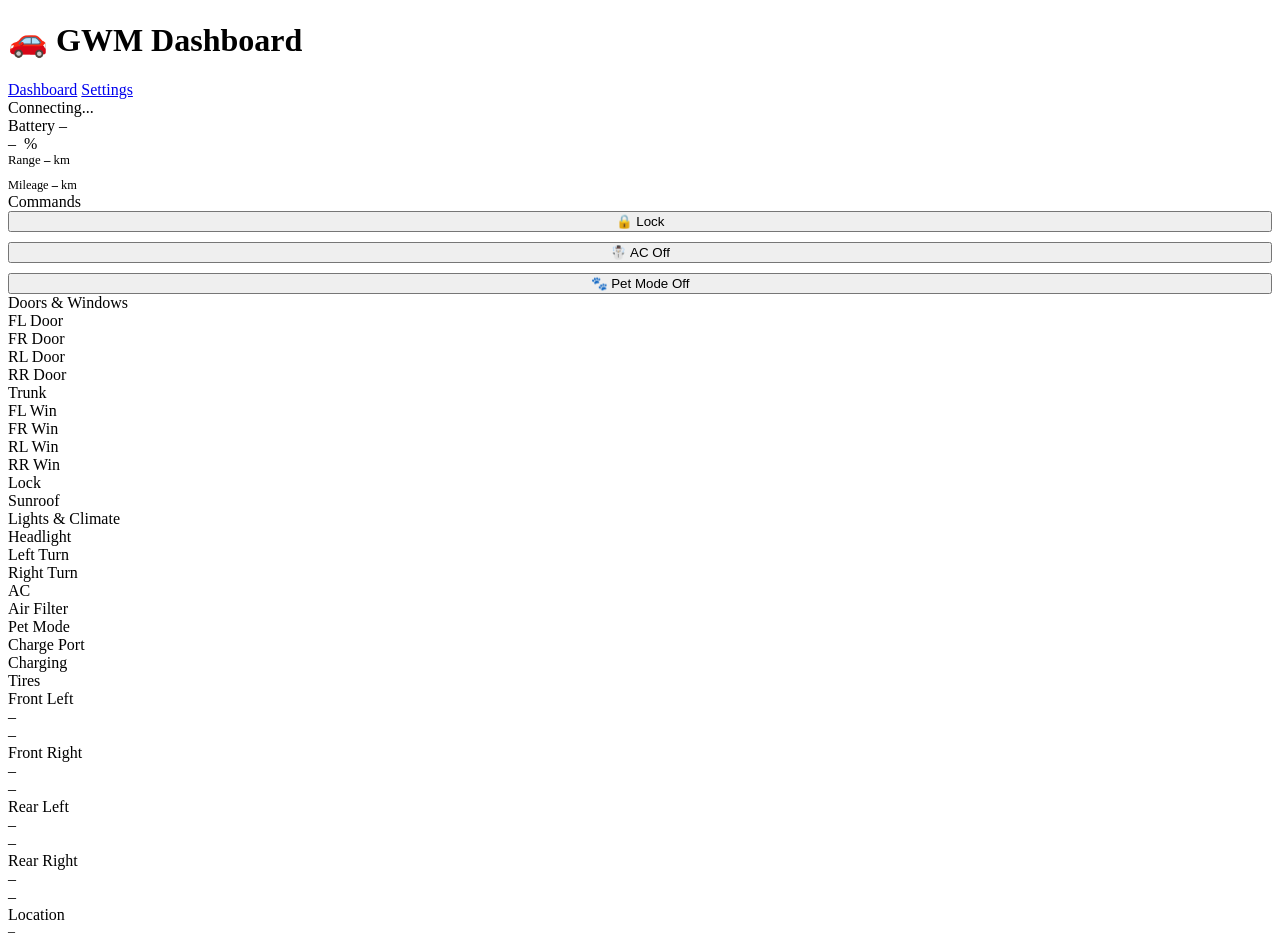
==== static/index.html @ 9da3577c "Add web dashboard with live status, commands, and settings - New HTTP server (axum, port 8080) start" ====
<!DOCTYPE html>
<html lang="en">
<head>
  <meta charset="UTF-8">
  <meta name="viewport" content="width=device-width, initial-scale=1.0">
  <title>GWM Dashboard</title>
  <link rel="stylesheet" href="/style.css">
</head>
<body>
  <header>
    <h1>&#x1F697; GWM Dashboard</h1>
    <nav>
      <a href="/" class="active">Dashboard</a>
      <a href="/settings">Settings</a>
    </nav>
  </header>

  <main>
    <!-- Vehicle info bar -->
    <div class="card" style="margin-bottom:var(--gap)">
      <div style="display:flex;align-items:center;justify-content:space-between;flex-wrap:wrap;gap:10px">
        <div>
          <div class="vehicle-name" id="vehicle-name">Connecting...</div>
          <div class="vehicle-vin"  id="vehicle-vin"></div>
        </div>
        <div class="last-updated" id="last-updated"></div>
      </div>
    </div>

    <!-- Battery + Commands -->
    <div class="grid grid-2" style="margin-bottom:var(--gap)">

      <!-- Battery -->
      <div class="card">
        <div class="card-header">
          <span class="card-title">Battery</span>
          <span class="badge badge-off" id="charging-badge">–</span>
        </div>
        <div style="display:flex;align-items:baseline;gap:8px">
          <span class="value-big" id="soc-value">–</span>
          <span class="value-unit">%</span>
        </div>
        <div class="progress">
          <div class="progress-bar" id="soc-bar" style="width:0%"></div>
        </div>
        <div style="display:flex;justify-content:space-between;font-size:0.8rem;color:var(--text-muted)">
          <span>Range&nbsp;<strong id="range-value" style="color:var(--text)">–</strong> km</span>
          <span id="charge-time-label" style="color:var(--text-muted)"></span>
        </div>
        <div style="margin-top:10px;font-size:0.775rem;color:var(--text-muted)">
          Mileage&nbsp;<strong id="mileage-value" style="color:var(--text)">–</strong> km
        </div>
      </div>

      <!-- Commands -->
      <div class="card">
        <div class="card-header">
          <span class="card-title">Commands</span>
        </div>
        <div style="display:flex;flex-direction:column;gap:10px">

          <button class="cmd-btn" id="btn-lock" onclick="toggleLock()">
            <span id="lock-icon">&#x1F512;</span>
            <span id="lock-label">Lock</span>
          </button>

          <button class="cmd-btn" id="btn-ac" onclick="toggleAc()">
            <span id="ac-icon">&#x2603;&#xFE0F;</span>
            <span id="ac-label">AC Off</span>
          </button>

          <button class="cmd-btn" id="btn-petmode" onclick="togglePetmode()">
            <span>&#x1F43E;</span>
            <span id="petmode-label">Pet Mode Off</span>
          </button>

        </div>
      </div>
    </div>

    <!-- AC Settings (shown when AC is on or user clicks AC button) -->
    <div class="card" id="ac-settings-card" style="margin-bottom:var(--gap);display:none">
      <div class="card-header">
        <span class="card-title">AC Settings</span>
        <button onclick="hideAcSettings()" style="background:none;border:none;color:var(--text-muted);cursor:pointer;font-size:1rem">&#x2715;</button>
      </div>
      <div class="grid grid-2" style="gap:20px">
        <div class="slider-group">
          <label>Temperature <span id="ac-temp-display">26&#xB0;C</span></label>
          <input type="range" id="ac-temp" min="17" max="31" value="26"
            oninput="updateAcTempDisplay()" onchange="setAcTemp()">
          <div class="range-limits"><span>17&#xB0;C</span><span>31&#xB0;C</span></div>
        </div>
        <div class="slider-group">
          <label>Timer <span id="ac-time-display">15 min</span></label>
          <input type="range" id="ac-time" min="1" max="30" value="15"
            oninput="updateAcTimeDisplay()" onchange="setAcTime()">
          <div class="range-limits"><span>1 min</span><span>30 min</span></div>
        </div>
      </div>
    </div>

    <!-- Status cards row -->
    <div class="grid grid-3" style="margin-bottom:var(--gap)">

      <!-- Doors & Windows -->
      <div class="card">
        <div class="card-header">
          <span class="card-title">Doors &amp; Windows</span>
          <span class="badge" id="doors-badge" style="display:none"></span>
        </div>
        <div class="status-grid">
          <div class="status-item"><div class="status-dot" id="dot-fl-door"></div><span>FL Door</span></div>
          <div class="status-item"><div class="status-dot" id="dot-fr-door"></div><span>FR Door</span></div>
          <div class="status-item"><div class="status-dot" id="dot-rl-door"></div><span>RL Door</span></div>
          <div class="status-item"><div class="status-dot" id="dot-rr-door"></div><span>RR Door</span></div>
          <div class="status-item"><div class="status-dot" id="dot-trunk"></div><span>Trunk</span></div>
          <div class="status-item"><div class="status-dot" id="dot-fl-win"></div><span>FL Win</span></div>
          <div class="status-item"><div class="status-dot" id="dot-fr-win"></div><span>FR Win</span></div>
          <div class="status-item"><div class="status-dot" id="dot-rl-win"></div><span>RL Win</span></div>
          <div class="status-item"><div class="status-dot" id="dot-rr-win"></div><span>RR Win</span></div>
          <div class="status-item" style="grid-column:span 2">
            <span id="lock-status-text" style="font-size:0.85rem;font-weight:700"></span>
            <span>Lock</span>
          </div>
          <div class="status-item"><div class="status-dot" id="dot-sunroof"></div><span>Sunroof</span></div>
        </div>
      </div>

      <!-- Lights & Climate -->
      <div class="card">
        <div class="card-header">
          <span class="card-title">Lights &amp; Climate</span>
        </div>
        <div class="status-grid">
          <div class="status-item"><div class="status-dot" id="dot-headlight"></div><span>Headlight</span></div>
          <div class="status-item"><div class="status-dot" id="dot-left-turn"></div><span>Left Turn</span></div>
          <div class="status-item"><div class="status-dot" id="dot-right-turn"></div><span>Right Turn</span></div>
          <div class="status-item"><div class="status-dot" id="dot-ac"></div><span>AC</span></div>
          <div class="status-item"><div class="status-dot" id="dot-air-filter"></div><span>Air Filter</span></div>
          <div class="status-item"><div class="status-dot" id="dot-petmode"></div><span>Pet Mode</span></div>
          <div class="status-item"><div class="status-dot" id="dot-charge-port"></div><span>Charge Port</span></div>
          <div class="status-item" style="grid-column:span 2">
            <span id="charging-status-text" style="font-size:0.775rem;font-weight:600"></span>
            <span>Charging</span>
          </div>
        </div>
      </div>

      <!-- Tires -->
      <div class="card">
        <div class="card-header">
          <span class="card-title">Tires</span>
          <span class="badge badge-off" id="tire-alarm-badge" style="display:none"></span>
        </div>
        <div class="tire-grid">
          <div class="tire-item" id="tile-fl">
            <div class="tire-label">Front Left</div>
            <div class="tire-psi" id="fl-psi">–</div>
            <div class="tire-temp" id="fl-temp">–</div>
          </div>
          <div class="tire-item" id="tile-fr">
            <div class="tire-label">Front Right</div>
            <div class="tire-psi" id="fr-psi">–</div>
            <div class="tire-temp" id="fr-temp">–</div>
          </div>
          <div class="tire-item" id="tile-rl">
            <div class="tire-label">Rear Left</div>
            <div class="tire-psi" id="rl-psi">–</div>
            <div class="tire-temp" id="rl-temp">–</div>
          </div>
          <div class="tire-item" id="tile-rr">
            <div class="tire-label">Rear Right</div>
            <div class="tire-psi" id="rr-psi">–</div>
            <div class="tire-temp" id="rr-temp">–</div>
          </div>
        </div>
      </div>
    </div>

    <!-- Location -->
    <div class="card">
      <div class="card-header">
        <span class="card-title">Location</span>
        <a id="maps-link" href="#" target="_blank"
          style="display:none;color:var(--accent);font-size:0.775rem;text-decoration:none;font-weight:600">
          Open in Maps &#x2192;
        </a>
      </div>
      <div style="font-size:0.875rem;color:var(--text-muted)" id="lat-lon">–</div>
    </div>

  </main>

  <div class="toast-container" id="toasts"></div>
  <script src="/app.js"></script>
  <script>
    let currentStatus = null;
    let acVisible = false;

    function showAcSettings() {
      acVisible = true;
      document.getElementById('ac-settings-card').style.display = 'block';
    }

    function hideAcSettings() {
      acVisible = false;
      document.getElementById('ac-settings-card').style.display = 'none';
    }

    function updateAcTempDisplay() {
      document.getElementById('ac-temp-display').textContent =
        document.getElementById('ac-temp').value + '\xB0C';
    }

    function updateAcTimeDisplay() {
      document.getElementById('ac-time-display').textContent =
        document.getElementById('ac-time').value + ' min';
    }

    async function setAcTemp() {
      const temp = parseInt(document.getElementById('ac-temp').value);
      const r = await apiPost('/api/command/ac_temp', { temp });
      if (!r.success) showToast(r.message, 'error');
    }

    async function setAcTime() {
      const time = parseInt(document.getElementById('ac-time').value);
      const r = await apiPost('/api/command/ac_time', { time });
      if (!r.success) showToast(r.message, 'error');
    }

    async function toggleLock() {
      if (!currentStatus) return;
      const action = currentStatus.status.unlockStatus ? 'lock' : 'unlock';
      const btn = document.getElementById('btn-lock');
      btn.disabled = true;
      const r = await apiPost('/api/command/lock', { action });
      showToast(r.message, r.success ? 'success' : 'error');
      setTimeout(() => { btn.disabled = false; }, 4000);
    }

    async function toggleAc() {
      if (!currentStatus) return;
      const action = currentStatus.status.acStatus ? 'off' : 'on';
      const btn = document.getElementById('btn-ac');
      btn.disabled = true;
      const temp = parseInt(document.getElementById('ac-temp').value);
      const time = parseInt(document.getElementById('ac-time').value);
      const r = await apiPost('/api/command/ac', { action, temp, time });
      showToast(r.message, r.success ? 'success' : 'error');
      if (r.success && action === 'on') showAcSettings();
      setTimeout(() => { btn.disabled = false; }, 4000);
    }

    async function togglePetmode() {
      if (!currentStatus) return;
      const action = currentStatus.status.petmode ? 'off' : 'on';
      const btn = document.getElementById('btn-petmode');
      btn.disabled = true;
      const r = await apiPost('/api/command/petmode', { action });
      showToast(r.message, r.success ? 'success' : 'error');
      setTimeout(() => { btn.disabled = false; }, 2000);
    }

    function setDoor(id, isOpen) {
      const el = document.getElementById(id);
      if (el) el.className = 'status-dot ' + (isOpen ? 'open' : 'closed');
    }

    function setActive(id, isOn) {
      const el = document.getElementById(id);
      if (el) el.className = 'status-dot ' + (isOn ? 'active' : '');
    }

    function setTile(pos, psi, temp, alarm) {
      document.getElementById(pos + '-psi').textContent = psi.toFixed(1) + ' psi';
      document.getElementById(pos + '-temp').textContent = temp + '\xB0C';
      const tile = document.getElementById('tile-' + pos);
      tile.className = 'tire-item' + (alarm ? ' alarm' : '');
    }

    function renderStatus(data) {
      currentStatus = data;
      const info = data.info;
      const s = data.status;

      // Vehicle header
      document.getElementById('vehicle-name').textContent =
        [info.brandName, info.vtype, info.config].filter(Boolean).join(' ');
      document.getElementById('vehicle-vin').textContent = info.showedVin || '';
      if (s.updatedAt) {
        const d = new Date(s.updatedAt);
        document.getElementById('last-updated').textContent =
          'Updated ' + d.toLocaleTimeString();
      }

      // Battery
      document.getElementById('soc-value').textContent = s.soc;
      const bar = document.getElementById('soc-bar');
      bar.style.width = s.soc + '%';
      bar.className = 'progress-bar ' + (s.soc < 20 ? 'low' : s.soc < 50 ? 'med' : 'high');
      document.getElementById('range-value').textContent = s.range;
      document.getElementById('mileage-value').textContent = s.mileage.toLocaleString();

      const chBadge = document.getElementById('charging-badge');
      if (s.chargingStatus) {
        chBadge.className = 'badge badge-on';
        chBadge.textContent = '⚡ ' + s.chargingStatusDesc;
        if (s.chargeTime > 0) {
          const h = Math.floor(s.chargeTime / 60);
          const m = s.chargeTime % 60;
          document.getElementById('charge-time-label').textContent =
            '~' + (h ? h + 'h ' : '') + m + 'm left';
        }
      } else {
        chBadge.className = 'badge ' + (s.chargingPortPlugged ? 'badge-warn' : 'badge-off');
        chBadge.textContent = s.chargingPortPlugged ? '🔌 Plugged' : 'Not charging';
        document.getElementById('charge-time-label').textContent = '';
      }

      // Lock button
      const unlocked = s.unlockStatus;
      document.getElementById('lock-icon').textContent = unlocked ? '🔓' : '🔒';
      document.getElementById('lock-label').textContent = unlocked ? 'Unlocked — tap to lock' : 'Locked — tap to unlock';
      document.getElementById('btn-lock').className = 'cmd-btn ' + (unlocked ? 'active-red' : 'active-green');

      // AC button
      const acOn = s.acStatus;
      document.getElementById('ac-icon').textContent = acOn ? '☃️' : '🌡️';
      document.getElementById('ac-label').textContent = acOn ? 'AC On — tap to off' : 'AC Off — tap to on';
      document.getElementById('btn-ac').className = 'cmd-btn ' + (acOn ? 'active-green' : '');
      if (acOn && !acVisible) showAcSettings();

      // Pet mode button
      const petOn = s.petmode;
      document.getElementById('petmode-label').textContent = petOn ? 'Pet Mode On — tap to off' : 'Pet Mode Off — tap to on';
      document.getElementById('btn-petmode').className = 'cmd-btn ' + (petOn ? 'active-green' : '');

      // AC sliders (don't override while user is dragging)
      const tempEl = document.getElementById('ac-temp');
      const timeEl = document.getElementById('ac-time');
      if (document.activeElement !== tempEl) {
        tempEl.value = s.acTemp;
        document.getElementById('ac-temp-display').textContent = s.acTemp + '\xB0C';
      }
      if (document.activeElement !== timeEl) {
        timeEl.value = s.acTime;
        document.getElementById('ac-time-display').textContent = s.acTime + ' min';
      }

      // Doors & Windows
      setDoor('dot-fl-door', s.flDoorOpen);
      setDoor('dot-fr-door', s.frDoorOpen);
      setDoor('dot-rl-door', s.rlDoorOpen);
      setDoor('dot-rr-door', s.rrDoorOpen);
      setDoor('dot-trunk',   s.trunkOpen);
      setDoor('dot-fl-win',  s.flWindowOpen);
      setDoor('dot-fr-win',  s.frWindowOpen);
      setDoor('dot-rl-win',  s.rlWindowOpen);
      setDoor('dot-rr-win',  s.rrWindowOpen);
      setDoor('dot-sunroof', s.sunroofOpen);

      const lockTxt = document.getElementById('lock-status-text');
      lockTxt.textContent = unlocked ? '🔓 Unlocked' : '🔒 Locked';
      lockTxt.style.color = unlocked ? 'var(--danger)' : 'var(--success)';

      const anyOpen = s.flDoorOpen || s.frDoorOpen || s.rlDoorOpen || s.rrDoorOpen ||
                      s.trunkOpen || s.flWindowOpen || s.frWindowOpen || s.rlWindowOpen ||
                      s.rrWindowOpen || s.sunroofOpen;
      const doorsBadge = document.getElementById('doors-badge');
      if (anyOpen) {
        doorsBadge.className = 'badge badge-danger';
        doorsBadge.textContent = 'Open';
        doorsBadge.style.display = '';
      } else {
        doorsBadge.style.display = 'none';
      }

      // Lights & Climate
      setActive('dot-headlight',   s.headLight);
      setActive('dot-left-turn',   s.leftTurnLight);
      setActive('dot-right-turn',  s.rightTurnLight);
      setActive('dot-ac',          s.acStatus);
      setActive('dot-air-filter',  s.airFilterStatus);
      setActive('dot-petmode',     s.petmode);
      setActive('dot-charge-port', s.chargingPortPlugged);
      document.getElementById('charging-status-text').textContent = s.chargingStatusDesc || '–';

      // Tires
      setTile('fl', s.flTirePressure, s.flTireTemp, s.flTirePressureAlarm || s.flTireTempAlarm);
      setTile('fr', s.frTirePressure, s.frTireTemp, s.frTirePressureAlarm || s.frTireTempAlarm);
      setTile('rl', s.rlTirePressure, s.rlTireTemp, s.rlTirePressureAlarm || s.rlTireTempAlarm);
      setTile('rr', s.rrTirePressure, s.rrTireTemp, s.rrTirePressureAlarm || s.rrTireTempAlarm);

      const anyAlarm = s.flTirePressureAlarm || s.frTirePressureAlarm ||
                       s.rlTirePressureAlarm || s.rrTirePressureAlarm ||
                       s.flTireTempAlarm     || s.frTireTempAlarm     ||
                       s.rlTireTempAlarm     || s.rrTireTempAlarm;
      const tireAlarmBadge = document.getElementById('tire-alarm-badge');
      if (anyAlarm) {
        tireAlarmBadge.className = 'badge badge-warn';
        tireAlarmBadge.textContent = '⚠ Alarm';
        tireAlarmBadge.style.display = '';
      } else {
        tireAlarmBadge.style.display = 'none';
      }

      // Location
      if (s.latitude && s.longitude && (s.latitude !== 0 || s.longitude !== 0)) {
        document.getElementById('lat-lon').textContent =
          s.latitude.toFixed(6) + ', ' + s.longitude.toFixed(6);
        const link = document.getElementById('maps-link');
        link.href = 'https://www.google.com/maps?q=' + s.latitude + ',' + s.longitude;
        link.style.display = '';
      }
    }

    async function refresh() {
      try {
        const data = await fetch('/api/status').then(r => r.json());
        renderStatus(data);
      } catch (e) {
        console.warn('Status fetch failed:', e);
      }
    }

    refresh();
    setInterval(refresh, 5000);
  </script>
</body>
</html>
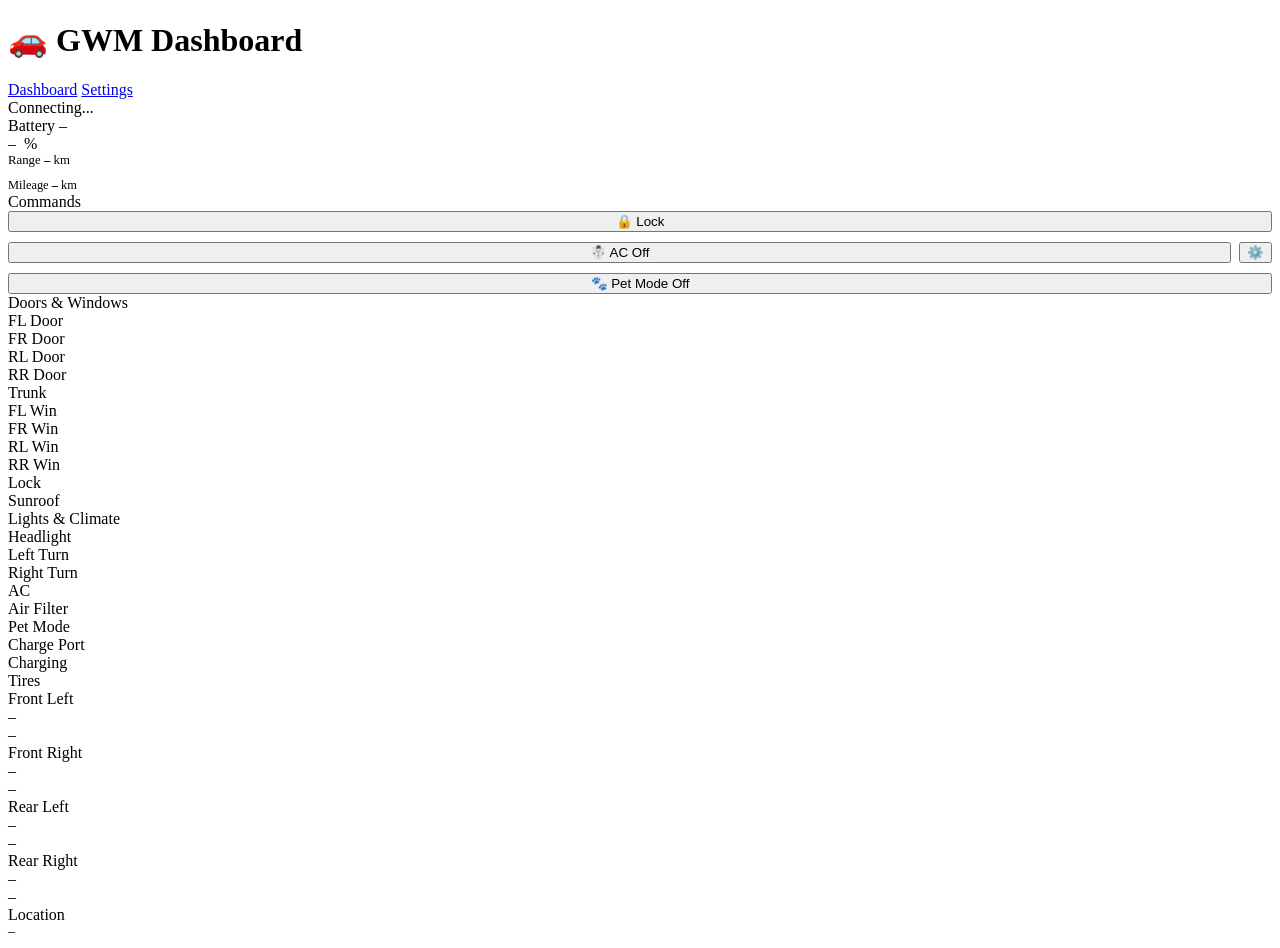
==== commit b291fe5c: "Bump to v0.5.0: configurable base URL, AC settings toggle, updated docs - Add runtime-configurable G" ====
--- a/static/index.html
+++ b/static/index.html
@@ -19,9 +19,15 @@
     <!-- Vehicle info bar -->
     <div class="card" style="margin-bottom:var(--gap)">
       <div style="display:flex;align-items:center;justify-content:space-between;flex-wrap:wrap;gap:10px">
-        <div>
+        <div style="flex:1;min-width:0">
           <div class="vehicle-name" id="vehicle-name">Connecting...</div>
           <div class="vehicle-vin"  id="vehicle-vin"></div>
+        </div>
+        <!-- Vehicle selector: shown only when there are multiple vehicles -->
+        <div id="vehicle-selector-wrap" style="display:none">
+          <select id="vehicle-select" onchange="onVehicleChange()"
+            style="background:var(--card);color:var(--text);border:1px solid var(--border);border-radius:6px;padding:6px 10px;font-size:0.875rem;cursor:pointer">
+          </select>
         </div>
         <div class="last-updated" id="last-updated"></div>
       </div>
@@ -64,10 +70,13 @@
             <span id="lock-label">Lock</span>
           </button>
 
-          <button class="cmd-btn" id="btn-ac" onclick="toggleAc()">
-            <span id="ac-icon">&#x2603;&#xFE0F;</span>
-            <span id="ac-label">AC Off</span>
-          </button>
+          <div style="display:flex;gap:8px">
+            <button class="cmd-btn" id="btn-ac" onclick="toggleAc()" style="flex:1">
+              <span id="ac-icon">&#x2603;&#xFE0F;</span>
+              <span id="ac-label">AC Off</span>
+            </button>
+            <button class="icon-btn" id="btn-ac-settings" onclick="toggleAcSettings()" title="AC Settings">&#x2699;&#xFE0F;</button>
+          </div>
 
           <button class="cmd-btn" id="btn-petmode" onclick="togglePetmode()">
             <span>&#x1F43E;</span>
@@ -195,17 +204,59 @@
   <div class="toast-container" id="toasts"></div>
   <script src="/app.js"></script>
   <script>
-    let currentStatus = null;
+    let allVehicles = [];   // latest array from /api/status
+    let currentVin = null;  // showed_vin of the selected vehicle
+    let currentStatus = null; // the selected vehicle's data object
     let acVisible = false;
+
+    // ── Vehicle selector ──────────────────────────────────────────────────────
+
+    function updateVehicleSelector(vehicles) {
+      const wrap = document.getElementById('vehicle-selector-wrap');
+      const sel  = document.getElementById('vehicle-select');
+      if (vehicles.length <= 1) {
+        wrap.style.display = 'none';
+        return;
+      }
+      wrap.style.display = '';
+      // Rebuild options only when the list changes
+      const existing = Array.from(sel.options).map(o => o.value);
+      const incoming = vehicles.map(v => v.vin);
+      if (JSON.stringify(existing) !== JSON.stringify(incoming)) {
+        sel.innerHTML = '';
+        for (const v of vehicles) {
+          const opt = document.createElement('option');
+          opt.value = v.vin;
+          opt.textContent = [v.info.brandName, v.info.vtype, v.info.config]
+            .filter(Boolean).join(' ') + ' (' + v.vin.slice(-4) + ')';
+          sel.appendChild(opt);
+        }
+      }
+      if (currentVin) sel.value = currentVin;
+    }
+
+    function onVehicleChange() {
+      currentVin = document.getElementById('vehicle-select').value;
+      const v = allVehicles.find(v => v.vin === currentVin);
+      if (v) renderStatus(v);
+    }
+
+    // ── AC settings panel ─────────────────────────────────────────────────────
 
     function showAcSettings() {
       acVisible = true;
       document.getElementById('ac-settings-card').style.display = 'block';
+      document.getElementById('btn-ac-settings').classList.add('active');
     }
 
     function hideAcSettings() {
       acVisible = false;
       document.getElementById('ac-settings-card').style.display = 'none';
+      document.getElementById('btn-ac-settings').classList.remove('active');
+    }
+
+    function toggleAcSettings() {
+      if (acVisible) hideAcSettings(); else showAcSettings();
     }
 
     function updateAcTempDisplay() {
@@ -218,15 +269,17 @@
         document.getElementById('ac-time').value + ' min';
     }
 
+    // ── Commands ──────────────────────────────────────────────────────────────
+
     async function setAcTemp() {
       const temp = parseInt(document.getElementById('ac-temp').value);
-      const r = await apiPost('/api/command/ac_temp', { temp });
+      const r = await apiPost('/api/command/ac_temp', { temp, vin: currentVin });
       if (!r.success) showToast(r.message, 'error');
     }
 
     async function setAcTime() {
       const time = parseInt(document.getElementById('ac-time').value);
-      const r = await apiPost('/api/command/ac_time', { time });
+      const r = await apiPost('/api/command/ac_time', { time, vin: currentVin });
       if (!r.success) showToast(r.message, 'error');
     }
 
@@ -235,7 +288,7 @@
       const action = currentStatus.status.unlockStatus ? 'lock' : 'unlock';
       const btn = document.getElementById('btn-lock');
       btn.disabled = true;
-      const r = await apiPost('/api/command/lock', { action });
+      const r = await apiPost('/api/command/lock', { action, vin: currentVin });
       showToast(r.message, r.success ? 'success' : 'error');
       setTimeout(() => { btn.disabled = false; }, 4000);
     }
@@ -247,7 +300,7 @@
       btn.disabled = true;
       const temp = parseInt(document.getElementById('ac-temp').value);
       const time = parseInt(document.getElementById('ac-time').value);
-      const r = await apiPost('/api/command/ac', { action, temp, time });
+      const r = await apiPost('/api/command/ac', { action, temp, time, vin: currentVin });
       showToast(r.message, r.success ? 'success' : 'error');
       if (r.success && action === 'on') showAcSettings();
       setTimeout(() => { btn.disabled = false; }, 4000);
@@ -258,10 +311,12 @@
       const action = currentStatus.status.petmode ? 'off' : 'on';
       const btn = document.getElementById('btn-petmode');
       btn.disabled = true;
-      const r = await apiPost('/api/command/petmode', { action });
+      const r = await apiPost('/api/command/petmode', { action, vin: currentVin });
       showToast(r.message, r.success ? 'success' : 'error');
       setTimeout(() => { btn.disabled = false; }, 2000);
     }
+
+    // ── Rendering helpers ─────────────────────────────────────────────────────
 
     function setDoor(id, isOpen) {
       const el = document.getElementById(id);
@@ -416,10 +471,23 @@
       }
     }
 
+    // ── Polling ───────────────────────────────────────────────────────────────
+
     async function refresh() {
       try {
         const data = await fetch('/api/status').then(r => r.json());
-        renderStatus(data);
+        const vehicles = data.vehicles || [];
+        if (vehicles.length === 0) return;
+
+        allVehicles = vehicles;
+        updateVehicleSelector(vehicles);
+
+        // Pick the currently selected vehicle, defaulting to the first
+        if (!currentVin || !vehicles.find(v => v.vin === currentVin)) {
+          currentVin = vehicles[0].vin;
+        }
+        const selected = vehicles.find(v => v.vin === currentVin) || vehicles[0];
+        renderStatus(selected);
       } catch (e) {
         console.warn('Status fetch failed:', e);
       }
